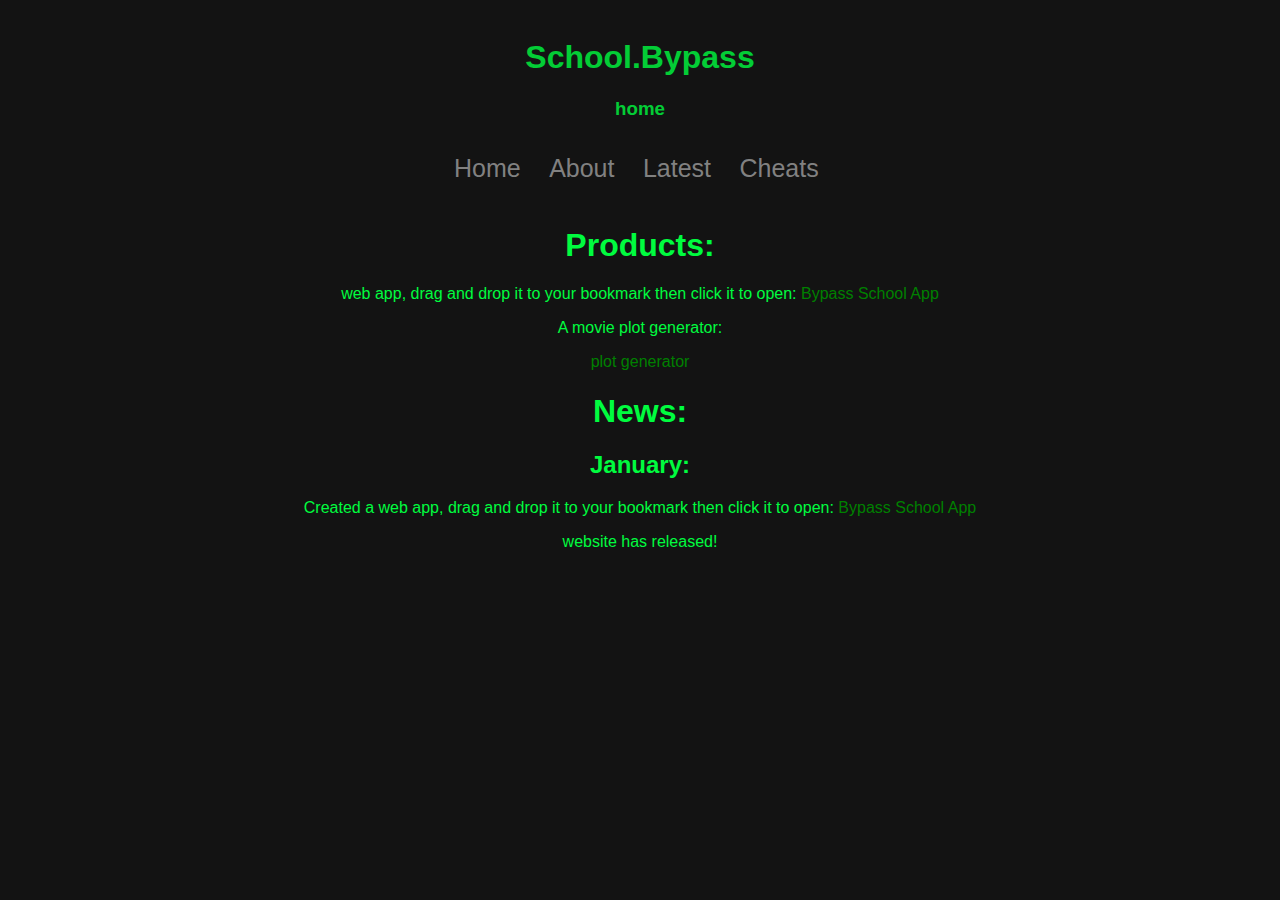
==== index.html @ 53bd4953 "Update index.html" ====
<!--creating a website linked to the webapp that will go over all the techniques of bypassing chromebooks
this will be posted on pages and updated frequently, but the webapp will stay the same amd just link to this page -->
<!DOCTYPE html>
<html lang="en">
<head>
    <meta charset="UTF-8">
    <meta http-equiv="X-UA-Compatible" content="IE=edge">
    <meta name="viewport" content="width=device-width, initial-scale=1.0">
    <link rel="stylesheet" href="style.css">
    <script src="script.js"></script>
    <title>School.Bypass</title>
</head>
<body>
    <div class = "head">
<h1>School.Bypass</h1>
<h3>home</h3>

    </div>
    <div class = "sidenav">
        <a href="index.html">Home</a>
        <a href="about.html">About</a>
        <a href="Latest.html">Latest</a>
        <a href="game.html">Cheats</a>
        
        
    </div>
    <br>
    <div class = "HomeContent">
        <h1>Products:</h1>
        web app, drag and drop it to your bookmark then click it to open: <a href="javascript:function run(){var myWindow = window.open('https://spoopjak.github.io/BypassSchool/', '', 'width=1920,height=1080');}run();">Bypass School App</a>
       <br>
        <p>A movie plot generator: </p><a href="https://spoopjak.github.io/Plot-generator/">plot generator</a>
        <br>
        <h1>News:</h1>
        <h2>January:</h2>
        <p>Created a web app, drag and drop it to your bookmark then click it to open: <a href="javascript:function run(){var myWindow = window.open('https://spoopjak.github.io/BypassSchool/', '', 'width=1920,height=1080');}run();">Bypass School App</a>
        <br>
        <p>website has released!</p>
    </div>
</div>
</body>
</html>
---- style.css ----
body{
    font-family: Arial;
    background-color:rgb(19, 19, 19)
    
}
.head{
    color:rgb(0, 252, 63);
    transition: opacity 0.4s, font-size 0.4s, padding 0.4s;
    
    opacity: 0.8;
    text-align: center;
    padding: 10px;
}
.head:hover{
opacity: 1;
font-size: 110%;

}
.content{
    text-align: center;
    color:rgb(0, 252, 63);
}
a{
    text-align: center;
    color: green;
    text-decoration: none;
    transition:color 0.2s;
}
a:hover{
    color:rgb(0, 252, 63)
}
.sidenav {
    text-align:center;
    height: 5%;
    width: 98%;
    
    z-index: 1;
    top: 0;
    left: 0;
    background-color:rgb(19, 19, 19);
    padding: 5px;
    
  }
  
  .sidenav a {
    padding: 6px 8px 6px 16px;
    text-decoration: none;
    font-size: 25px;
    color: #818181;
    
  }
  
  .sidenav a:hover {
    color: #f1f1f1;
  }
  
  .main {
    
    
    padding: 0px 10px;
  }
  
  @media screen and (max-height: 450px) {
    .sidenav {padding-top: 15px;}
    .sidenav a {font-size: 18px;}
  }
  .HomeContent{
      color:rgb(0, 252, 63);
      text-align: center;
      
  }
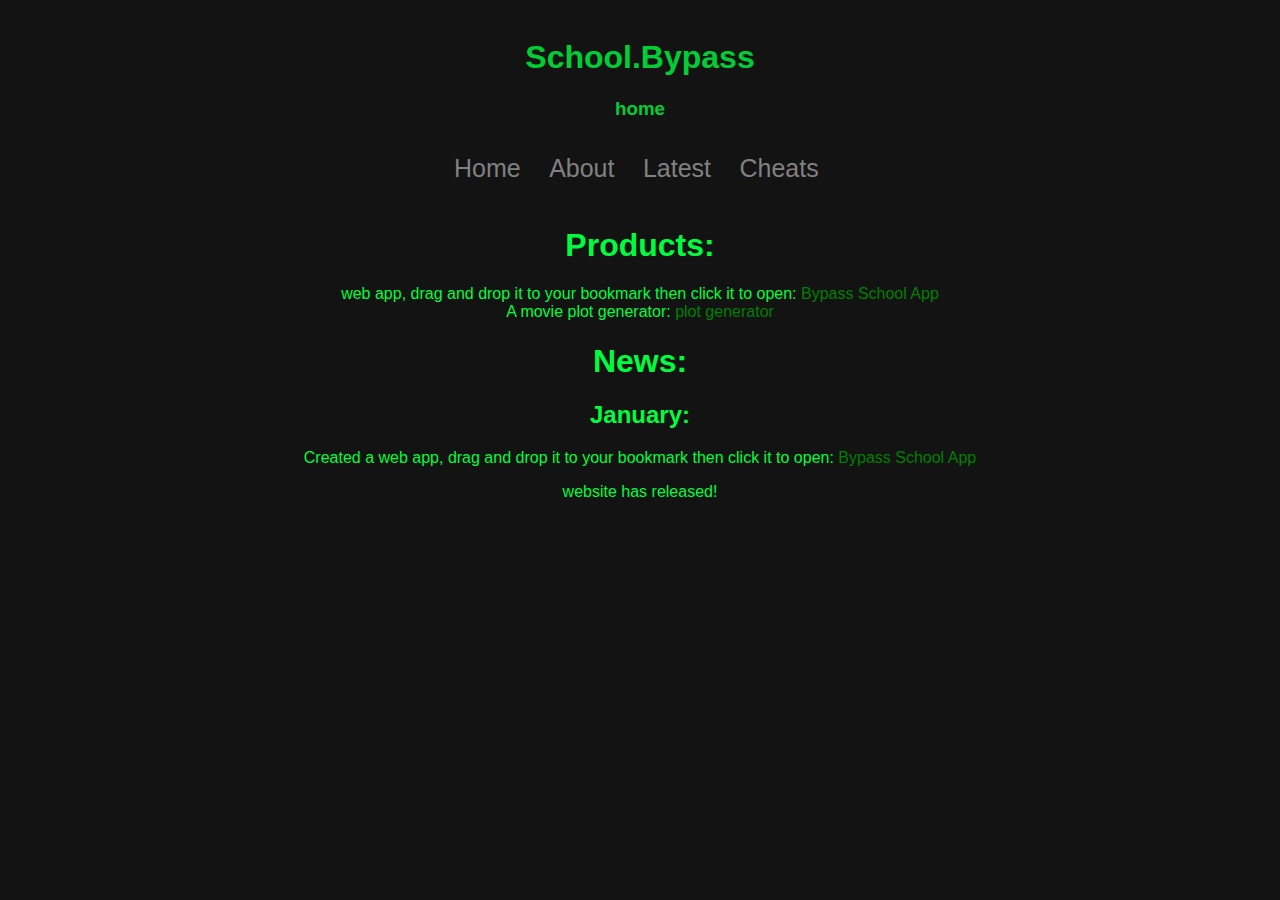
==== commit 7873bc72: "Update index.html" ====
--- a/index.html
+++ b/index.html
@@ -26,10 +26,10 @@
     </div>
     <br>
     <div class = "HomeContent">
-        <h1>Products:</h1>
+        <h1>Products: </h1>
         web app, drag and drop it to your bookmark then click it to open: <a href="javascript:function run(){var myWindow = window.open('https://spoopjak.github.io/BypassSchool/', '', 'width=1920,height=1080');}run();">Bypass School App</a>
        <br>
-        <p>A movie plot generator: </p><a href="https://spoopjak.github.io/Plot-generator/">plot generator</a>
+        A movie plot generator: <a href="https://spoopjak.github.io/Plot-generator/">plot generator</a>
         <br>
         <h1>News:</h1>
         <h2>January:</h2>
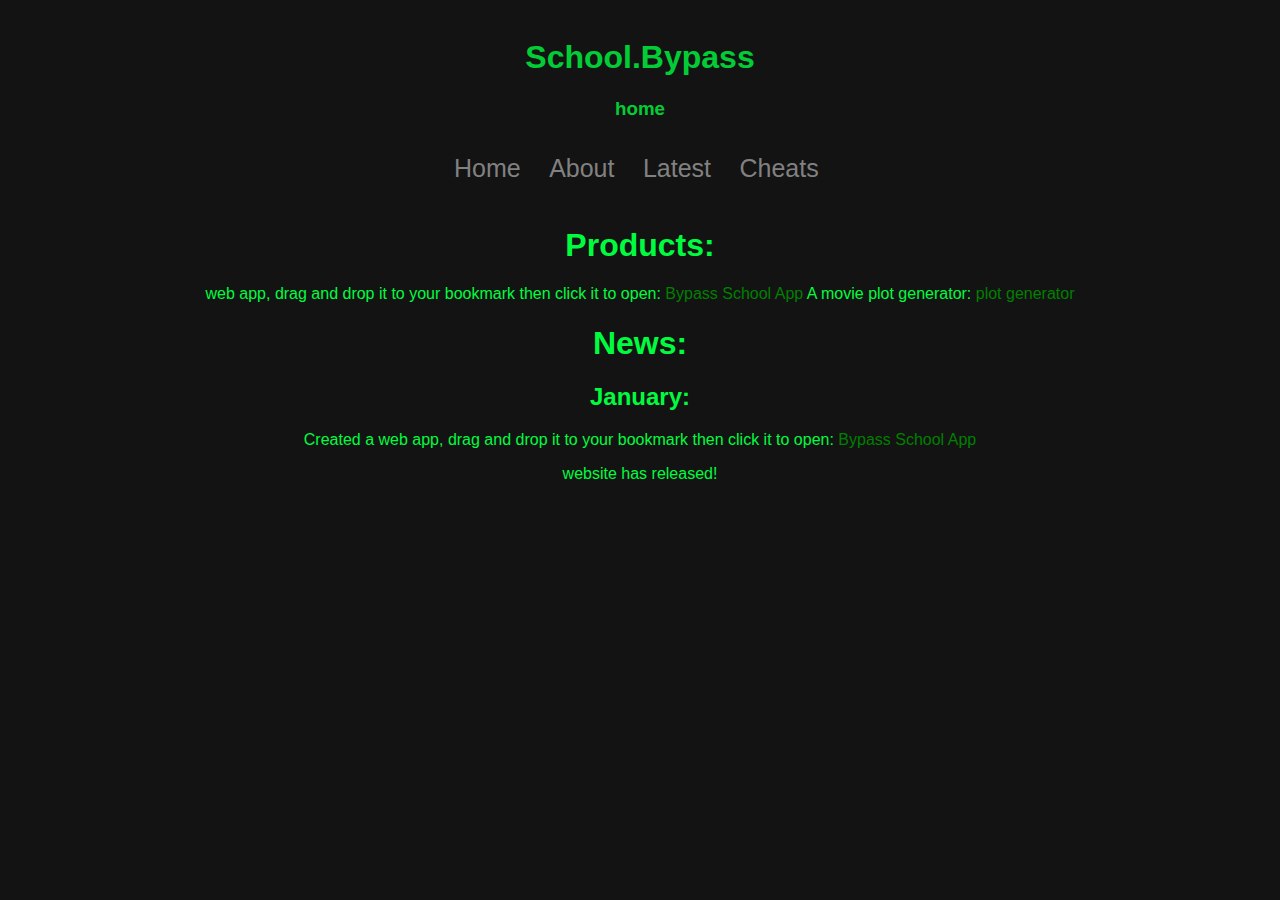
==== commit 6bf9ab19: "added products section" ====
--- a/index.html
+++ b/index.html
@@ -28,9 +28,8 @@
     <div class = "HomeContent">
         <h1>Products: </h1>
         web app, drag and drop it to your bookmark then click it to open: <a href="javascript:function run(){var myWindow = window.open('https://spoopjak.github.io/BypassSchool/', '', 'width=1920,height=1080');}run();">Bypass School App</a>
-       <br>
-        A movie plot generator: <a href="https://spoopjak.github.io/Plot-generator/">plot generator</a>
-        <br>
+        A movie plot generator: <a href="https://spoopjak.github.io/Plot-generator/" target="_blank" >plot generator</a>
+  
         <h1>News:</h1>
         <h2>January:</h2>
         <p>Created a web app, drag and drop it to your bookmark then click it to open: <a href="javascript:function run(){var myWindow = window.open('https://spoopjak.github.io/BypassSchool/', '', 'width=1920,height=1080');}run();">Bypass School App</a>
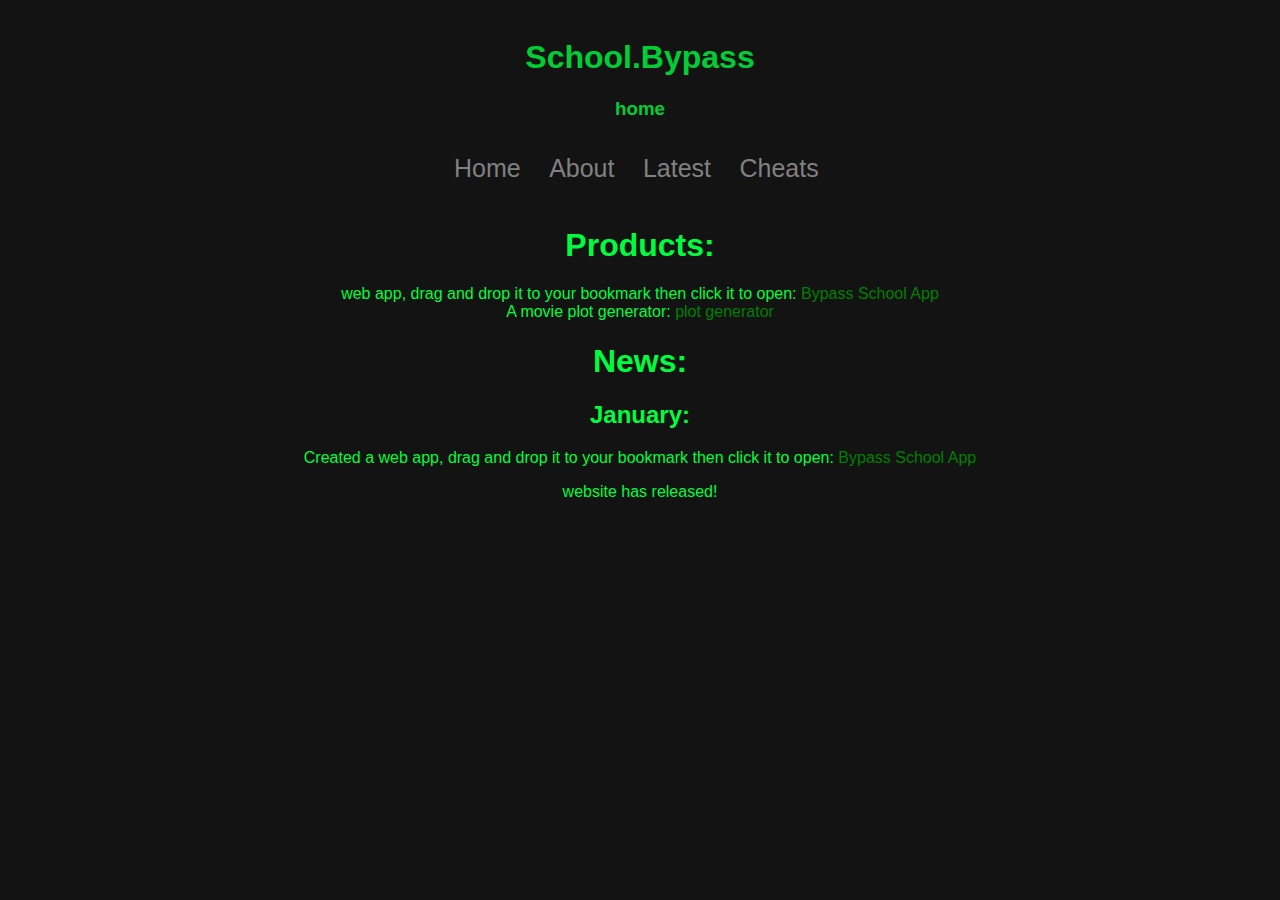
==== commit 38654bd7: "updated products section" ====
--- a/index.html
+++ b/index.html
@@ -28,6 +28,7 @@
     <div class = "HomeContent">
         <h1>Products: </h1>
         web app, drag and drop it to your bookmark then click it to open: <a href="javascript:function run(){var myWindow = window.open('https://spoopjak.github.io/BypassSchool/', '', 'width=1920,height=1080');}run();">Bypass School App</a>
+       <br>
         A movie plot generator: <a href="https://spoopjak.github.io/Plot-generator/" target="_blank" >plot generator</a>
   
         <h1>News:</h1>
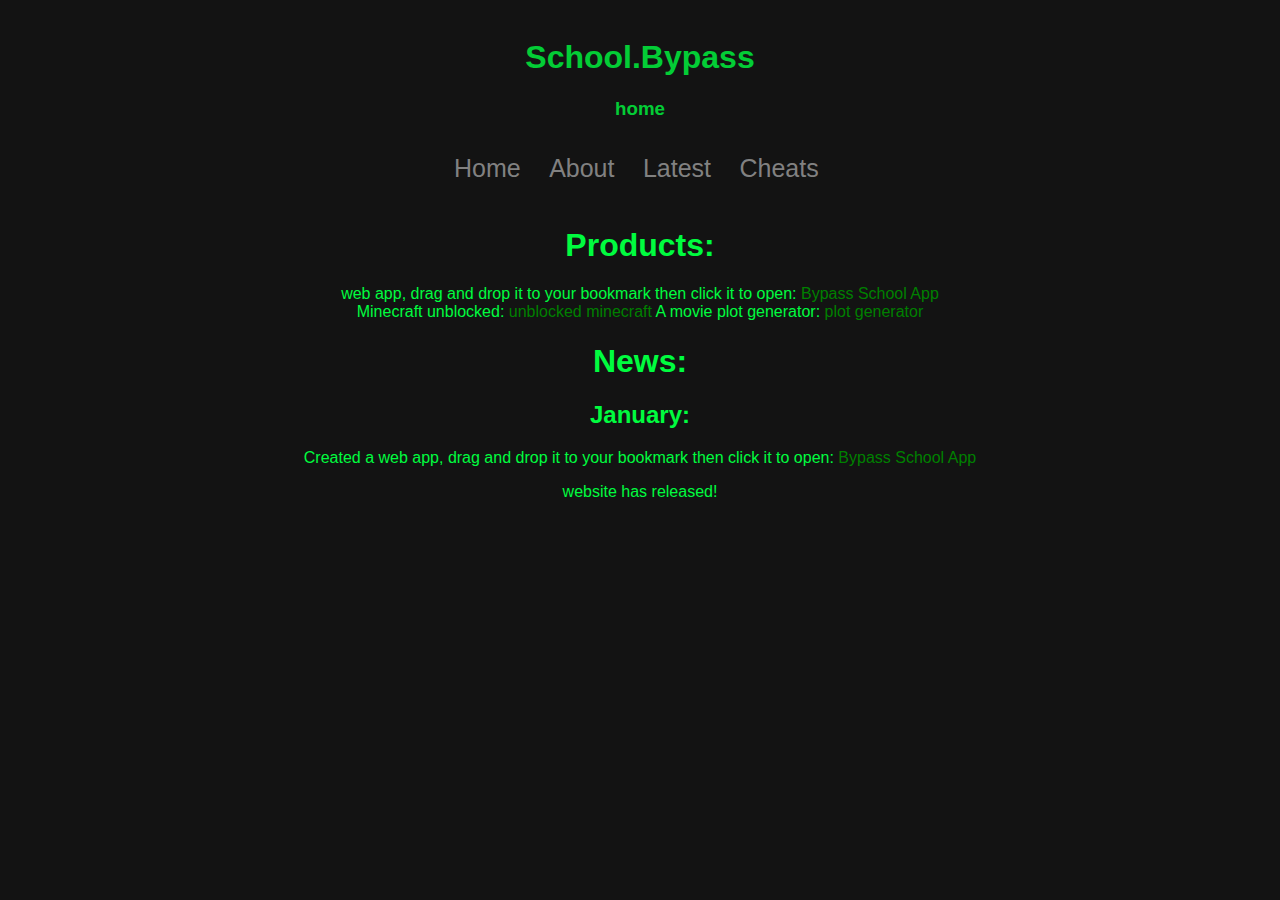
==== commit bf630eae: "added minecraft to products page" ====
--- a/index.html
+++ b/index.html
@@ -29,6 +29,7 @@
         <h1>Products: </h1>
         web app, drag and drop it to your bookmark then click it to open: <a href="javascript:function run(){var myWindow = window.open('https://spoopjak.github.io/BypassSchool/', '', 'width=1920,height=1080');}run();">Bypass School App</a>
        <br>
+        Minecraft unblocked: <a href="https://spoopjak.github.io/minecraftunblocked/">unblocked minecraft</a>
         A movie plot generator: <a href="https://spoopjak.github.io/Plot-generator/" target="_blank" >plot generator</a>
   
         <h1>News:</h1>
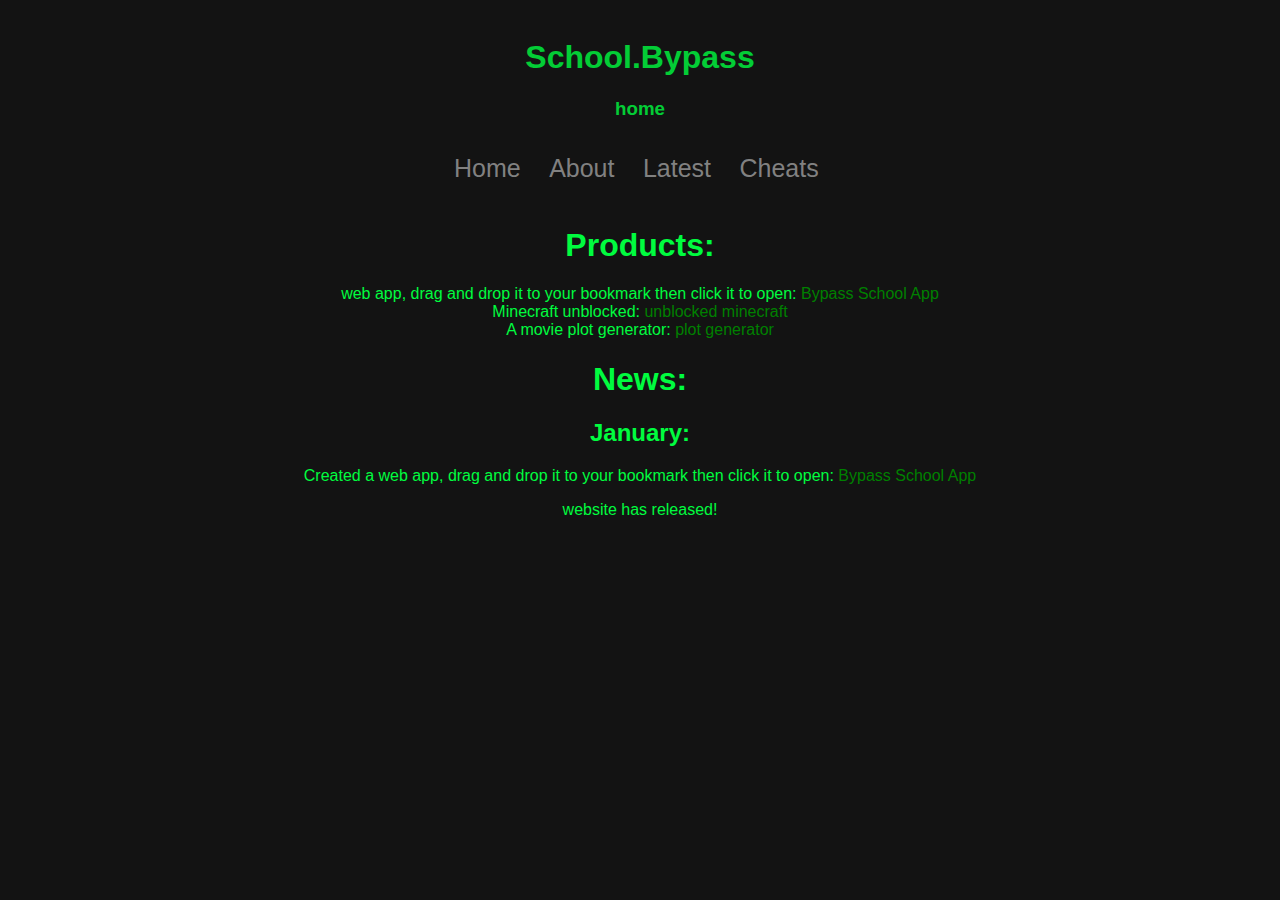
==== commit 5496e547: "added minecraft to products" ====
--- a/index.html
+++ b/index.html
@@ -30,6 +30,7 @@
         web app, drag and drop it to your bookmark then click it to open: <a href="javascript:function run(){var myWindow = window.open('https://spoopjak.github.io/BypassSchool/', '', 'width=1920,height=1080');}run();">Bypass School App</a>
        <br>
         Minecraft unblocked: <a href="https://spoopjak.github.io/minecraftunblocked/">unblocked minecraft</a>
+        <br>
         A movie plot generator: <a href="https://spoopjak.github.io/Plot-generator/" target="_blank" >plot generator</a>
   
         <h1>News:</h1>
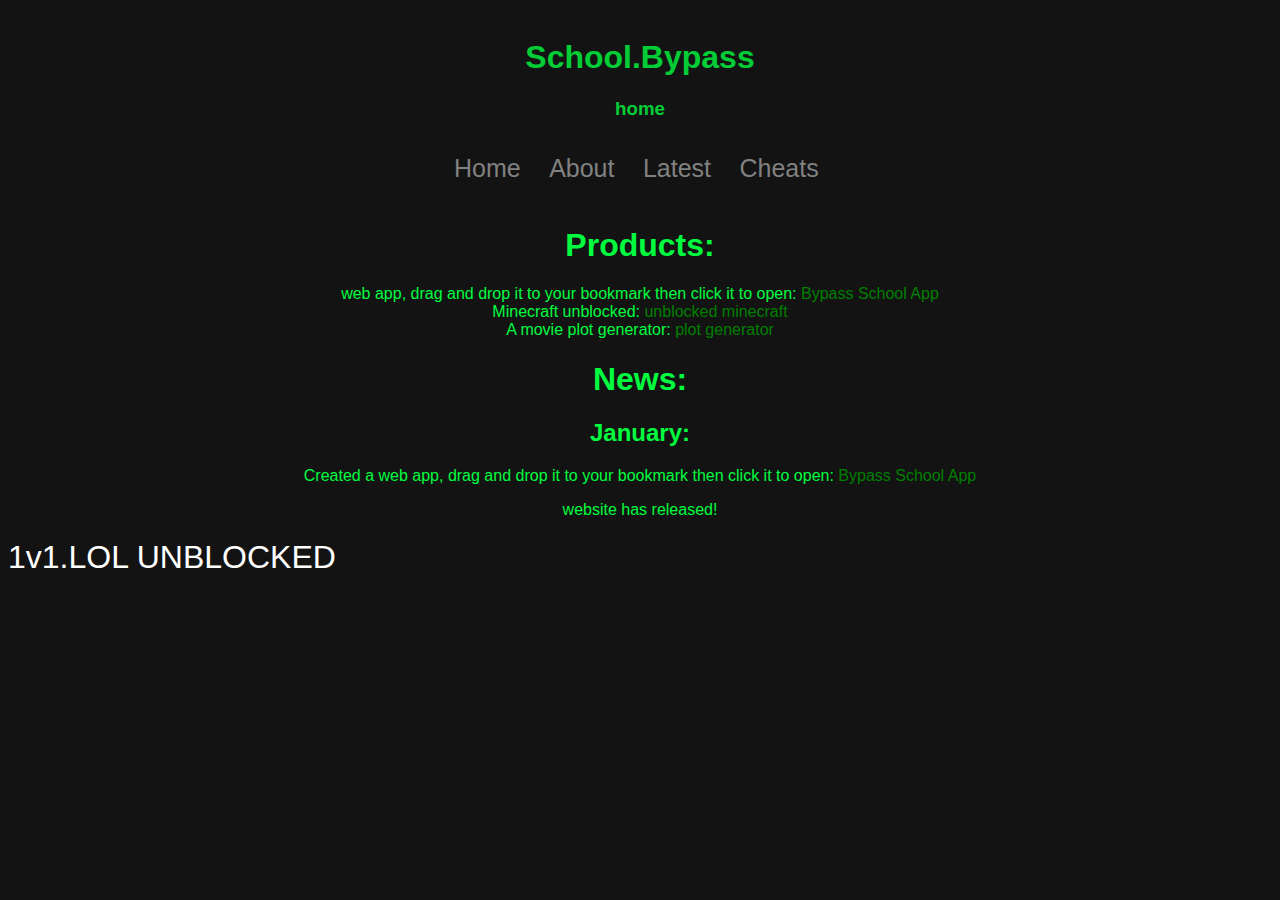
==== commit 34270610: "Update index.html" ====
--- a/index.html
+++ b/index.html
@@ -40,5 +40,293 @@
         <p>website has released!</p>
     </div>
 </div>
+    <div id="580743731988486968"><div><style type="text/css">
+	#element-0f5defd8-6db7-462f-86f0-16dbf298accb h1 {
+  text-align: left;
+  color: #ffffff;
+  font-weight: 400;
+  font-size: 32px;
+  margin-bottom: 10px;
+  line-height: 1;
+}
+#element-0f5defd8-6db7-462f-86f0-16dbf298accb .default-transform {
+  text-transform: initial;
+}
+#element-0f5defd8-6db7-462f-86f0-16dbf298accb .lowercase {
+  text-transform: lowercase;
+}
+#element-0f5defd8-6db7-462f-86f0-16dbf298accb .capitalize {
+  text-transform: capitalize;
+}
+#element-0f5defd8-6db7-462f-86f0-16dbf298accb .uppercase {
+  text-transform: uppercase;
+}
+#element-0f5defd8-6db7-462f-86f0-16dbf298accb .default-font {
+  font-family: inherit;
+}
+#element-0f5defd8-6db7-462f-86f0-16dbf298accb .anton {
+  font-family: 'Anton';
+}
+#element-0f5defd8-6db7-462f-86f0-16dbf298accb .architects-daughter {
+  font-family: 'Architects Daughter';
+}
+#element-0f5defd8-6db7-462f-86f0-16dbf298accb .arial {
+  font-family: 'Arial';
+}
+#element-0f5defd8-6db7-462f-86f0-16dbf298accb .cedarville-cursive {
+  font-family: 'Cedarville Cursive';
+}
+#element-0f5defd8-6db7-462f-86f0-16dbf298accb .cherry-cream-soda {
+  font-family: 'Cherry Cream Soda';
+}
+#element-0f5defd8-6db7-462f-86f0-16dbf298accb .chewy {
+  font-family: 'Chewy';
+}
+#element-0f5defd8-6db7-462f-86f0-16dbf298accb .condiment {
+  font-family: 'Condiment';
+}
+#element-0f5defd8-6db7-462f-86f0-16dbf298accb .crafty-girls {
+  font-family: 'Crafty Girls';
+}
+#element-0f5defd8-6db7-462f-86f0-16dbf298accb .dancing-script {
+  font-family: 'Dancing Script';
+}
+#element-0f5defd8-6db7-462f-86f0-16dbf298accb .erica-one {
+  font-family: 'Erica One';
+}
+#element-0f5defd8-6db7-462f-86f0-16dbf298accb .exo-2 {
+  font-family: 'Exo 2';
+}
+#element-0f5defd8-6db7-462f-86f0-16dbf298accb .faster-one {
+  font-family: 'Faster One';
+}
+#element-0f5defd8-6db7-462f-86f0-16dbf298accb .gloria-hallelujah {
+  font-family: 'Gloria Hallelujah';
+}
+#element-0f5defd8-6db7-462f-86f0-16dbf298accb .im-fell-dw-pica-sc {
+  font-family: 'IM Fell DW Pica SC';
+}
+#element-0f5defd8-6db7-462f-86f0-16dbf298accb .indie-flower {
+  font-family: 'Indie Flower';
+}
+#element-0f5defd8-6db7-462f-86f0-16dbf298accb .josefin-sans {
+  font-family: 'Josefin Sans';
+}
+#element-0f5defd8-6db7-462f-86f0-16dbf298accb .lato {
+  font-family: 'Lato';
+}
+#element-0f5defd8-6db7-462f-86f0-16dbf298accb .loved-by-the-king {
+  font-family: 'Loved by the King';
+}
+#element-0f5defd8-6db7-462f-86f0-16dbf298accb .luckiest-guy {
+  font-family: 'Luckiest Guy';
+}
+#element-0f5defd8-6db7-462f-86f0-16dbf298accb .monofett {
+  font-family: 'Monofett';
+}
+#element-0f5defd8-6db7-462f-86f0-16dbf298accb .montserrat {
+  font-family: 'Montserrat';
+}
+#element-0f5defd8-6db7-462f-86f0-16dbf298accb .news-cycle {
+  font-family: 'News Cycle';
+}
+#element-0f5defd8-6db7-462f-86f0-16dbf298accb .open-sans {
+  font-family: 'Open Sans';
+}
+#element-0f5defd8-6db7-462f-86f0-16dbf298accb .oswald {
+  font-family: 'Oswald';
+}
+#element-0f5defd8-6db7-462f-86f0-16dbf298accb .over-the-rainbow {
+  font-family: 'Over the Rainbow';
+}
+#element-0f5defd8-6db7-462f-86f0-16dbf298accb .oxygen {
+  font-family: 'Oxygen';
+}
+#element-0f5defd8-6db7-462f-86f0-16dbf298accb .patrick-hand-sc {
+  font-family: 'Patrick Hand SC';
+}
+#element-0f5defd8-6db7-462f-86f0-16dbf298accb .paytone-one {
+  font-family: 'Paytone One';
+}
+#element-0f5defd8-6db7-462f-86f0-16dbf298accb .permanent-marker {
+  font-family: 'Permanent Marker';
+}
+#element-0f5defd8-6db7-462f-86f0-16dbf298accb .playfair-display {
+  font-family: 'Playfair Display';
+}
+#element-0f5defd8-6db7-462f-86f0-16dbf298accb .questrial {
+  font-family: 'Questrial';
+}
+#element-0f5defd8-6db7-462f-86f0-16dbf298accb .quicksand {
+  font-family: 'Quicksand';
+}
+#element-0f5defd8-6db7-462f-86f0-16dbf298accb .raleway {
+  font-family: 'Raleway';
+}
+#element-0f5defd8-6db7-462f-86f0-16dbf298accb .reenie-beanie {
+  font-family: 'Reenie Beanie';
+}
+#element-0f5defd8-6db7-462f-86f0-16dbf298accb .roboto {
+  font-family: 'Roboto';
+}
+#element-0f5defd8-6db7-462f-86f0-16dbf298accb .rock-salt {
+  font-family: 'Rock Salt';
+}
+#element-0f5defd8-6db7-462f-86f0-16dbf298accb .shadows-into-light {
+  font-family: 'Shadows Into Light';
+}
+#element-0f5defd8-6db7-462f-86f0-16dbf298accb .syncopate {
+  font-family: 'Syncopate';
+}
+#element-0f5defd8-6db7-462f-86f0-16dbf298accb .titillium-web {
+  font-family: 'Titillium Web';
+}
+#element-0f5defd8-6db7-462f-86f0-16dbf298accb .yanone-kaffeesatz {
+  font-family: 'Yanone Kaffeesatz';
+}
+#element-0f5defd8-6db7-462f-86f0-16dbf298accb .zeyada {
+  font-family: 'Zeyada';
+}
+@media screen and (max-width: 767px) {
+  #element-0f5defd8-6db7-462f-86f0-16dbf298accb .desktop {
+    font-size: 32px;
+  }
+  #element-0f5defd8-6db7-462f-86f0-16dbf298accb .small {
+    font-size: 1em;
+  }
+  #element-0f5defd8-6db7-462f-86f0-16dbf298accb .medium {
+    font-size: 1.5em;
+  }
+  #element-0f5defd8-6db7-462f-86f0-16dbf298accb .large {
+    font-size: 2em;
+  }
+  #element-0f5defd8-6db7-462f-86f0-16dbf298accb .x-large {
+    font-size: 2.5em;
+  }
+  #element-0f5defd8-6db7-462f-86f0-16dbf298accb .xx-large {
+    font-size: 3em;
+  }
+}
+
+</style><div id="element-0f5defd8-6db7-462f-86f0-16dbf298accb" data-platform-element-id="367329698330093151-3.0.0" class="platform-element-contents">
+	<link href="https://fonts.googleapis.com/css?family=Anton|Architects+Daughter|Cedarville+Cursive|Cherry+Cream+Soda|Chewy|Condiment|Crafty+Girls|Dancing+Script|Erica+One|Exo+2|Faster+One|Gloria+Hallelujah|IM+Fell+DW+Pica+SC|Indie+Flower|Josefin+Sans|Lato|Loved+by+the+King|Luckiest+Guy|Monofett|Montserrat|News+Cycle|Open+Sans|Oswald|Over+the+Rainbow|Oxygen|Patrick+Hand+SC|Paytone+One|Permanent+Marker|Playfair+Display|Questrial|Quicksand|Raleway|Reenie+Beanie|Roboto|Rock+Salt|Shadows+Into+Light|Syncopate:700|Titillium+Web|Yanone+Kaffeesatz|Zeyada" rel="stylesheet">
+
+<h1 class="default-font default-transform large">1v1.LOL UNBLOCKED</h1>
+</div>
+<div style="clear:both;"></div><script type="text/javascript" class="element-script">function setupElement580743731988486968() {
+	var requireFunc = window.platformElementRequire || window.require;
+
+	// Relies on a global require, specific to platform elements
+	requireFunc([
+		'w-global',
+		'underscore',
+		'jquery',
+		'backbone',
+		'util/platform/elements/PlatformElement',
+		'util/platform/elements/PlatformElementSettings'
+	], function(
+		_W,
+		_,
+		$,
+		Backbone,
+		PlatformElement,
+		PlatformElementSettings
+	) {
+		var dependencies = null || [];
+		var platform_element_id = "367329698330093151-3.0.0";
+
+		if (typeof _W.loadedPlatformDependencies === 'undefined') {
+			_W.loadedPlatformDependencies = [];
+		}
+
+		if (typeof _W.platformElements === 'undefined') {
+			_W.platformElements = [];
+		}
+
+		if (typeof _W.platformElements[platform_element_id] === 'undefined') {
+			_W.platformElements[platform_element_id] = {};
+			_W.platformElements[platform_element_id].deferredObject = new $.Deferred();
+			_W.platformElements[platform_element_id].deferredPromise = _W.platformElements[platform_element_id].deferredObject.promise();
+		}
+
+		if(_.intersection(_W.loadedPlatformDependencies, dependencies).length !== dependencies.length){
+			_.reduce(dependencies, function(promise, nextScript){
+				_W.loadedPlatformDependencies.push(nextScript);
+				return promise.then(function(){
+					return $.getScript(nextScript);
+				});
+			}, $().promise()).then(function(){
+				_W.platformElements[platform_element_id].deferredObject.resolve();
+			});
+		}
+
+		if (dependencies.length === 0){
+			_W.platformElements[platform_element_id].deferredObject.resolve();
+		}
+
+		_W.platformElements[platform_element_id].deferredPromise.done(function(){
+			var _ElementDefinition = /**
+ * This is required for element rendering to be possible
+ * @type {PlatformElement}
+ */
+(function(){
+
+	var MyElement = PlatformElement.extend({});
+	
+	return MyElement;
+})();
+;
+
+			if (typeof _ElementDefinition == 'undefined' || typeof _ElementDefinition == 'null') {
+				var _ElementDefinition = PlatformElement.extend({});
+			}
+
+			var _Element = _ElementDefinition.extend({
+				initialize: function() {
+					// we still want to call the initialize function defined by the developer
+					// however, we don't want to call it until placeholders have been replaced
+					this.placeholderInterval = setInterval(function() {
+						// so use setInterval to check for placeholders.
+						if (this.$('.platform-element-child-placeholder').length == 0) {
+							clearInterval(this.placeholderInterval);
+							this.constructor.__super__.initialize.apply(this);
+						}
+					}.bind(this), 100);
+				}
+			});
+
+			_Element.prototype.settings = new PlatformElementSettings({"font-weight_each":[{"font-weight_index":0},{"font-weight_index":1},{"font-weight_index":2},{"font-weight_index":3},{"font-weight_index":4},{"font-weight_index":5},{"font-weight_index":6},{"font-weight_index":7},{"font-weight_index":8},{"font-weight_index":9},{"font-weight_index":10},{"font-weight_index":11},{"font-weight_index":12},{"font-weight_index":13},{"font-weight_index":14},{"font-weight_index":15},{"font-weight_index":16},{"font-weight_index":17},{"font-weight_index":18},{"font-weight_index":19},{"font-weight_index":20},{"font-weight_index":21},{"font-weight_index":22},{"font-weight_index":23},{"font-weight_index":24},{"font-weight_index":25},{"font-weight_index":26},{"font-weight_index":27},{"font-weight_index":28},{"font-weight_index":29},{"font-weight_index":30},{"font-weight_index":31},{"font-weight_index":32},{"font-weight_index":33},{"font-weight_index":34},{"font-weight_index":35},{"font-weight_index":36},{"font-weight_index":37},{"font-weight_index":38},{"font-weight_index":39},{"font-weight_index":40},{"font-weight_index":41},{"font-weight_index":42},{"font-weight_index":43},{"font-weight_index":44},{"font-weight_index":45},{"font-weight_index":46},{"font-weight_index":47},{"font-weight_index":48},{"font-weight_index":49},{"font-weight_index":50},{"font-weight_index":51},{"font-weight_index":52},{"font-weight_index":53},{"font-weight_index":54},{"font-weight_index":55},{"font-weight_index":56},{"font-weight_index":57},{"font-weight_index":58},{"font-weight_index":59},{"font-weight_index":60},{"font-weight_index":61},{"font-weight_index":62},{"font-weight_index":63},{"font-weight_index":64},{"font-weight_index":65},{"font-weight_index":66},{"font-weight_index":67},{"font-weight_index":68},{"font-weight_index":69},{"font-weight_index":70},{"font-weight_index":71},{"font-weight_index":72},{"font-weight_index":73},{"font-weight_index":74},{"font-weight_index":75},{"font-weight_index":76},{"font-weight_index":77},{"font-weight_index":78},{"font-weight_index":79},{"font-weight_index":80},{"font-weight_index":81},{"font-weight_index":82},{"font-weight_index":83},{"font-weight_index":84},{"font-weight_index":85},{"font-weight_index":86},{"font-weight_index":87},{"font-weight_index":88},{"font-weight_index":89},{"font-weight_index":90},{"font-weight_index":91},{"font-weight_index":92},{"font-weight_index":93},{"font-weight_index":94},{"font-weight_index":95},{"font-weight_index":96},{"font-weight_index":97},{"font-weight_index":98},{"font-weight_index":99},{"font-weight_index":100},{"font-weight_index":101},{"font-weight_index":102},{"font-weight_index":103},{"font-weight_index":104},{"font-weight_index":105},{"font-weight_index":106},{"font-weight_index":107},{"font-weight_index":108},{"font-weight_index":109},{"font-weight_index":110},{"font-weight_index":111},{"font-weight_index":112},{"font-weight_index":113},{"font-weight_index":114},{"font-weight_index":115},{"font-weight_index":116},{"font-weight_index":117},{"font-weight_index":118},{"font-weight_index":119},{"font-weight_index":120},{"font-weight_index":121},{"font-weight_index":122},{"font-weight_index":123},{"font-weight_index":124},{"font-weight_index":125},{"font-weight_index":126},{"font-weight_index":127},{"font-weight_index":128},{"font-weight_index":129},{"font-weight_index":130},{"font-weight_index":131},{"font-weight_index":132},{"font-weight_index":133},{"font-weight_index":134},{"font-weight_index":135},{"font-weight_index":136},{"font-weight_index":137},{"font-weight_index":138},{"font-weight_index":139},{"font-weight_index":140},{"font-weight_index":141},{"font-weight_index":142},{"font-weight_index":143},{"font-weight_index":144},{"font-weight_index":145},{"font-weight_index":146},{"font-weight_index":147},{"font-weight_index":148},{"font-weight_index":149},{"font-weight_index":150},{"font-weight_index":151},{"font-weight_index":152},{"font-weight_index":153},{"font-weight_index":154},{"font-weight_index":155},{"font-weight_index":156},{"font-weight_index":157},{"font-weight_index":158},{"font-weight_index":159},{"font-weight_index":160},{"font-weight_index":161},{"font-weight_index":162},{"font-weight_index":163},{"font-weight_index":164},{"font-weight_index":165},{"font-weight_index":166},{"font-weight_index":167},{"font-weight_index":168},{"font-weight_index":169},{"font-weight_index":170},{"font-weight_index":171},{"font-weight_index":172},{"font-weight_index":173},{"font-weight_index":174},{"font-weight_index":175},{"font-weight_index":176},{"font-weight_index":177},{"font-weight_index":178},{"font-weight_index":179},{"font-weight_index":180},{"font-weight_index":181},{"font-weight_index":182},{"font-weight_index":183},{"font-weight_index":184},{"font-weight_index":185},{"font-weight_index":186},{"font-weight_index":187},{"font-weight_index":188},{"font-weight_index":189},{"font-weight_index":190},{"font-weight_index":191},{"font-weight_index":192},{"font-weight_index":193},{"font-weight_index":194},{"font-weight_index":195},{"font-weight_index":196},{"font-weight_index":197},{"font-weight_index":198},{"font-weight_index":199},{"font-weight_index":200},{"font-weight_index":201},{"font-weight_index":202},{"font-weight_index":203},{"font-weight_index":204},{"font-weight_index":205},{"font-weight_index":206},{"font-weight_index":207},{"font-weight_index":208},{"font-weight_index":209},{"font-weight_index":210},{"font-weight_index":211},{"font-weight_index":212},{"font-weight_index":213},{"font-weight_index":214},{"font-weight_index":215},{"font-weight_index":216},{"font-weight_index":217},{"font-weight_index":218},{"font-weight_index":219},{"font-weight_index":220},{"font-weight_index":221},{"font-weight_index":222},{"font-weight_index":223},{"font-weight_index":224},{"font-weight_index":225},{"font-weight_index":226},{"font-weight_index":227},{"font-weight_index":228},{"font-weight_index":229},{"font-weight_index":230},{"font-weight_index":231},{"font-weight_index":232},{"font-weight_index":233},{"font-weight_index":234},{"font-weight_index":235},{"font-weight_index":236},{"font-weight_index":237},{"font-weight_index":238},{"font-weight_index":239},{"font-weight_index":240},{"font-weight_index":241},{"font-weight_index":242},{"font-weight_index":243},{"font-weight_index":244},{"font-weight_index":245},{"font-weight_index":246},{"font-weight_index":247},{"font-weight_index":248},{"font-weight_index":249},{"font-weight_index":250},{"font-weight_index":251},{"font-weight_index":252},{"font-weight_index":253},{"font-weight_index":254},{"font-weight_index":255},{"font-weight_index":256},{"font-weight_index":257},{"font-weight_index":258},{"font-weight_index":259},{"font-weight_index":260},{"font-weight_index":261},{"font-weight_index":262},{"font-weight_index":263},{"font-weight_index":264},{"font-weight_index":265},{"font-weight_index":266},{"font-weight_index":267},{"font-weight_index":268},{"font-weight_index":269},{"font-weight_index":270},{"font-weight_index":271},{"font-weight_index":272},{"font-weight_index":273},{"font-weight_index":274},{"font-weight_index":275},{"font-weight_index":276},{"font-weight_index":277},{"font-weight_index":278},{"font-weight_index":279},{"font-weight_index":280},{"font-weight_index":281},{"font-weight_index":282},{"font-weight_index":283},{"font-weight_index":284},{"font-weight_index":285},{"font-weight_index":286},{"font-weight_index":287},{"font-weight_index":288},{"font-weight_index":289},{"font-weight_index":290},{"font-weight_index":291},{"font-weight_index":292},{"font-weight_index":293},{"font-weight_index":294},{"font-weight_index":295},{"font-weight_index":296},{"font-weight_index":297},{"font-weight_index":298},{"font-weight_index":299},{"font-weight_index":300},{"font-weight_index":301},{"font-weight_index":302},{"font-weight_index":303},{"font-weight_index":304},{"font-weight_index":305},{"font-weight_index":306},{"font-weight_index":307},{"font-weight_index":308},{"font-weight_index":309},{"font-weight_index":310},{"font-weight_index":311},{"font-weight_index":312},{"font-weight_index":313},{"font-weight_index":314},{"font-weight_index":315},{"font-weight_index":316},{"font-weight_index":317},{"font-weight_index":318},{"font-weight_index":319},{"font-weight_index":320},{"font-weight_index":321},{"font-weight_index":322},{"font-weight_index":323},{"font-weight_index":324},{"font-weight_index":325},{"font-weight_index":326},{"font-weight_index":327},{"font-weight_index":328},{"font-weight_index":329},{"font-weight_index":330},{"font-weight_index":331},{"font-weight_index":332},{"font-weight_index":333},{"font-weight_index":334},{"font-weight_index":335},{"font-weight_index":336},{"font-weight_index":337},{"font-weight_index":338},{"font-weight_index":339},{"font-weight_index":340},{"font-weight_index":341},{"font-weight_index":342},{"font-weight_index":343},{"font-weight_index":344},{"font-weight_index":345},{"font-weight_index":346},{"font-weight_index":347},{"font-weight_index":348},{"font-weight_index":349},{"font-weight_index":350},{"font-weight_index":351},{"font-weight_index":352},{"font-weight_index":353},{"font-weight_index":354},{"font-weight_index":355},{"font-weight_index":356},{"font-weight_index":357},{"font-weight_index":358},{"font-weight_index":359},{"font-weight_index":360},{"font-weight_index":361},{"font-weight_index":362},{"font-weight_index":363},{"font-weight_index":364},{"font-weight_index":365},{"font-weight_index":366},{"font-weight_index":367},{"font-weight_index":368},{"font-weight_index":369},{"font-weight_index":370},{"font-weight_index":371},{"font-weight_index":372},{"font-weight_index":373},{"font-weight_index":374},{"font-weight_index":375},{"font-weight_index":376},{"font-weight_index":377},{"font-weight_index":378},{"font-weight_index":379},{"font-weight_index":380},{"font-weight_index":381},{"font-weight_index":382},{"font-weight_index":383},{"font-weight_index":384},{"font-weight_index":385},{"font-weight_index":386},{"font-weight_index":387},{"font-weight_index":388},{"font-weight_index":389},{"font-weight_index":390},{"font-weight_index":391},{"font-weight_index":392},{"font-weight_index":393},{"font-weight_index":394},{"font-weight_index":395},{"font-weight_index":396},{"font-weight_index":397},{"font-weight_index":398},{"font-weight_index":399}],"size_each":[{"size_index":0},{"size_index":1},{"size_index":2},{"size_index":3},{"size_index":4},{"size_index":5},{"size_index":6},{"size_index":7},{"size_index":8},{"size_index":9},{"size_index":10},{"size_index":11},{"size_index":12},{"size_index":13},{"size_index":14},{"size_index":15},{"size_index":16},{"size_index":17},{"size_index":18},{"size_index":19},{"size_index":20},{"size_index":21},{"size_index":22},{"size_index":23},{"size_index":24},{"size_index":25},{"size_index":26},{"size_index":27},{"size_index":28},{"size_index":29},{"size_index":30},{"size_index":31}],"bottom-margin_each":[{"bottom-margin_index":0},{"bottom-margin_index":1},{"bottom-margin_index":2},{"bottom-margin_index":3},{"bottom-margin_index":4},{"bottom-margin_index":5},{"bottom-margin_index":6},{"bottom-margin_index":7},{"bottom-margin_index":8},{"bottom-margin_index":9}],"h1-title-text":"1v1.LOL UNBLOCKED","font":"default-font","alignment":"left","color":"#ffffff","font-weight":400,"transform":"default-transform","size":32,"bottom-margin":10,"mobile-size":"large"});
+			_Element.prototype.settings.page_element_id = "580743731988486968";
+
+			_Element.prototype.element_id = "0f5defd8-6db7-462f-86f0-16dbf298accb";
+			_Element.prototype.user_id = "112633177";
+			_Element.prototype.site_id = "404768498803632191";
+			_Element.prototype.assets_path = "//marketplace.editmysite.com/uploads/b/marketplace-elements-367329698330093151-3.0.0/assets/";
+			new _Element({
+				el: '#element-0f5defd8-6db7-462f-86f0-16dbf298accb'
+			});
+		});
+	});
+
+}
+
+if (typeof document.documentElement.appReady == 'undefined') {
+	document.documentElement.appReady = 0;
+}
+
+if (document.documentElement.appReady || (window.inEditor && window.inEditor())) {
+	setupElement580743731988486968();
+} else if (document.createEvent && document.addEventListener) {
+	document.addEventListener('appReady', setupElement580743731988486968, false);
+} else {
+	document.documentElement.attachEvent('onpropertychange', function(event){
+		if (event.propertyName == 'appReady') {
+			setupElement580743731988486968();
+		}
+	});
+}
+
+</script></div></div>
+
 </body>
 </html>
